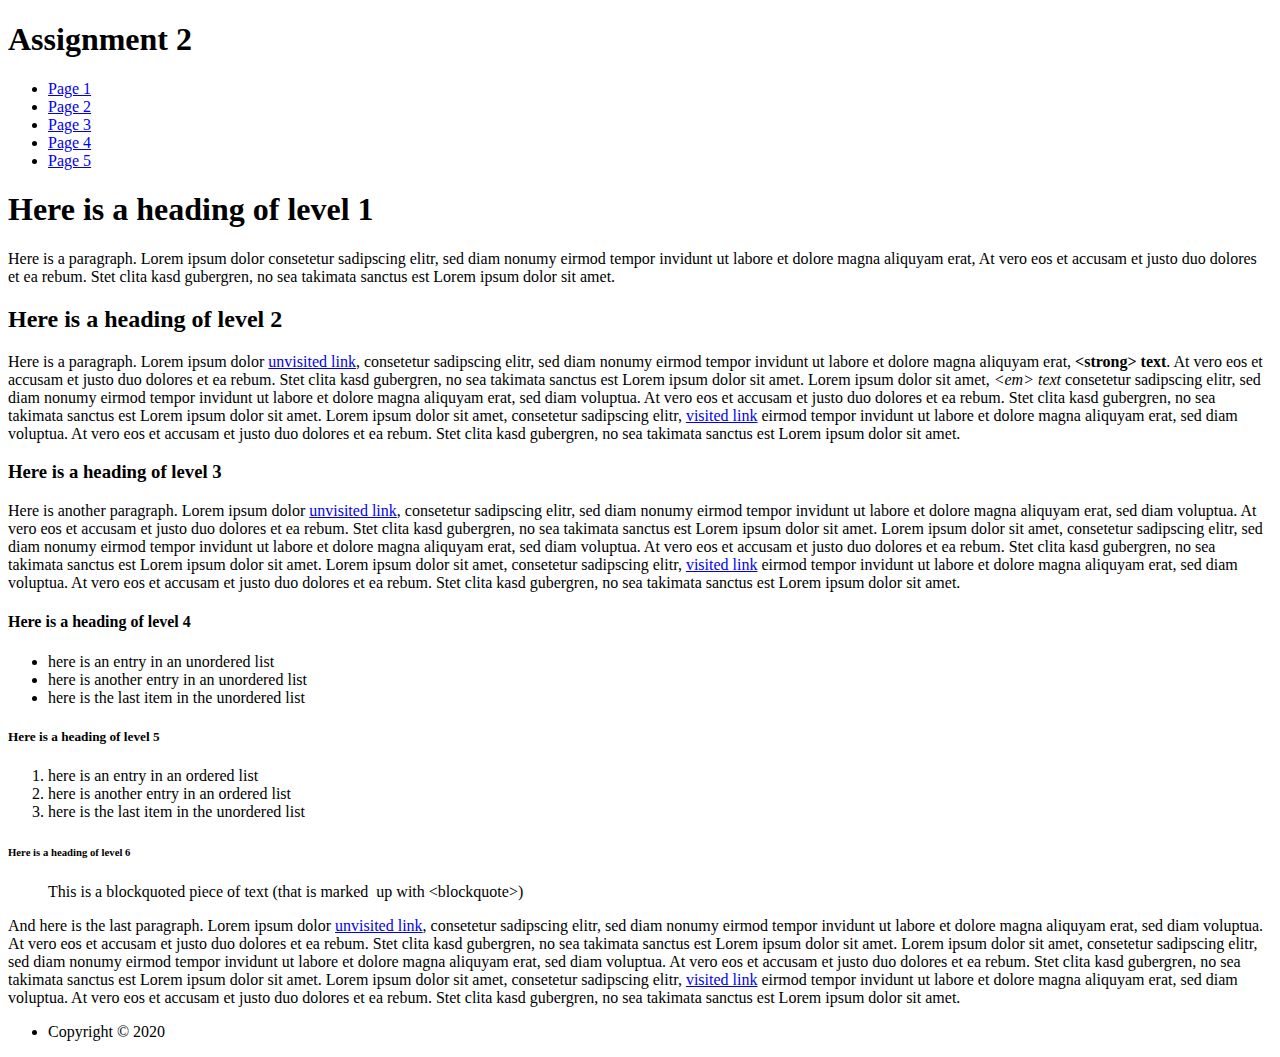
==== week02/index.html @ aac99b37 "Create index.html for CSS designer" ====
<!doctype html>
<html>
   <head>
      <meta charset="utf-8">
      <title>CSS Designer</title>
      <link href="assignment2-styles.css" rel="stylesheet" type="text/css" />
   </head>
   <body>
      <header>
         <h1>Assignment 2</h1>
      </header>
      <section id="container">
      <nav>
         <ul>
            <li><a href="#">Page 1</a></li>
            <li><a href="#">Page 2</a></li>
            <li><a href="#">Page 3</a></li>
            <li><a href="#">Page 4</a></li>
            <li><a href="#">Page 5</a></li>
         </ul>
      </nav>
      <article id="content">
         <h1>Here is a heading of level 1</h1>
         <p>Here is a paragraph. Lorem ipsum dolor consetetur sadipscing elitr,  sed diam nonumy eirmod tempor invidunt ut labore et dolore magna aliquyam erat,  At vero eos et accusam et justo duo dolores et ea rebum. Stet clita kasd gubergren, no sea takimata sanctus est Lorem ipsum dolor sit amet. </p>
         <h2>Here is a heading of level 2</h2>
         <p>Here is a paragraph. Lorem ipsum dolor <a href="unvisitedpage.html">unvisited link</a>, consetetur sadipscing elitr,  sed diam nonumy eirmod tempor invidunt ut labore et dolore magna aliquyam erat, <strong>&lt;strong&gt; text</strong>. At vero eos et accusam et justo duo dolores et ea rebum. Stet clita kasd gubergren, no sea takimata sanctus est Lorem ipsum dolor sit amet. Lorem ipsum dolor sit amet, <em>&lt;em&gt; text</em> consetetur sadipscing elitr,  sed diam nonumy eirmod tempor invidunt ut labore et dolore magna aliquyam erat, sed diam voluptua. At vero eos et accusam et justo duo dolores et ea rebum. Stet clita kasd gubergren, no sea takimata sanctus est Lorem ipsum dolor sit amet. Lorem ipsum dolor sit amet, consetetur sadipscing elitr, <a href="#">visited link</a> eirmod tempor invidunt ut labore et dolore magna aliquyam erat, sed diam voluptua. At vero eos et accusam et justo duo dolores et ea rebum. Stet clita kasd gubergren, no sea takimata sanctus est Lorem ipsum dolor sit amet.</p>
         <h3>Here is a heading of level 3</h3>
         <p>Here is another paragraph. Lorem ipsum dolor <a href="unvisitedpage.html">unvisited link</a>, consetetur sadipscing elitr,  sed diam nonumy eirmod tempor invidunt ut labore et dolore magna aliquyam erat, sed diam voluptua. At vero eos et accusam et justo duo dolores et ea rebum. Stet clita kasd gubergren, no sea takimata sanctus est Lorem ipsum dolor sit amet. Lorem ipsum dolor sit amet, consetetur sadipscing elitr,  sed diam nonumy eirmod tempor invidunt ut labore et dolore magna aliquyam erat, sed diam voluptua. At vero eos et accusam et justo duo dolores et ea rebum. Stet clita kasd gubergren, no sea takimata sanctus est Lorem ipsum dolor sit amet. Lorem ipsum dolor sit amet, consetetur sadipscing elitr, <a href="#">visited link</a> eirmod tempor invidunt ut labore et dolore magna aliquyam erat, sed diam voluptua. At vero eos et accusam et justo duo dolores et ea rebum. Stet clita kasd gubergren, no sea takimata sanctus est Lorem ipsum dolor sit amet.</p>
         <h4>Here is a heading of level 4</h4>
         <ul>
            <li>here is an entry in an unordered list</li>
            <li>here is another entry in an unordered list</li>
            <li>here is the last item in the unordered list</li>
         </ul>
         <h5>Here is a heading of level 5</h5>
         <ol>
            <li>here is an entry in an ordered list</li>
            <li>here is another entry in an ordered list</li>
            <li>here is the last item in the unordered list</li>
         </ol>
         <h6>Here is a heading of level 6</h6>
         <blockquote> This is a blockquoted piece of text (that is marked&nbsp; up with &lt;blockquote&gt;) </blockquote>
         <p>And here is the last paragraph. Lorem ipsum dolor <a href="unvisitedpage.html">unvisited link</a>, consetetur sadipscing elitr,  sed diam nonumy eirmod tempor invidunt ut labore et dolore magna aliquyam erat, sed diam voluptua. At vero eos et accusam et justo duo dolores et ea rebum. Stet clita kasd gubergren, no sea takimata sanctus est Lorem ipsum dolor sit amet. Lorem ipsum dolor sit amet, consetetur sadipscing elitr,  sed diam nonumy eirmod tempor invidunt ut labore et dolore magna aliquyam erat, sed diam voluptua. At vero eos et accusam et justo duo dolores et ea rebum. Stet clita kasd gubergren, no sea takimata sanctus est Lorem ipsum dolor sit amet. Lorem ipsum dolor sit amet, consetetur sadipscing elitr, <a href="#">visited link</a> eirmod tempor invidunt ut labore et dolore magna aliquyam erat, sed diam voluptua. At vero eos et accusam et justo duo dolores et ea rebum. Stet clita kasd gubergren, no sea takimata sanctus est Lorem ipsum dolor sit amet.</p>
      </article>
      </section>
      <footer>
         <ul>
            <li>Copyright &copy; 2020</li>
         </ul>
      </footer>
   </body>
</html>
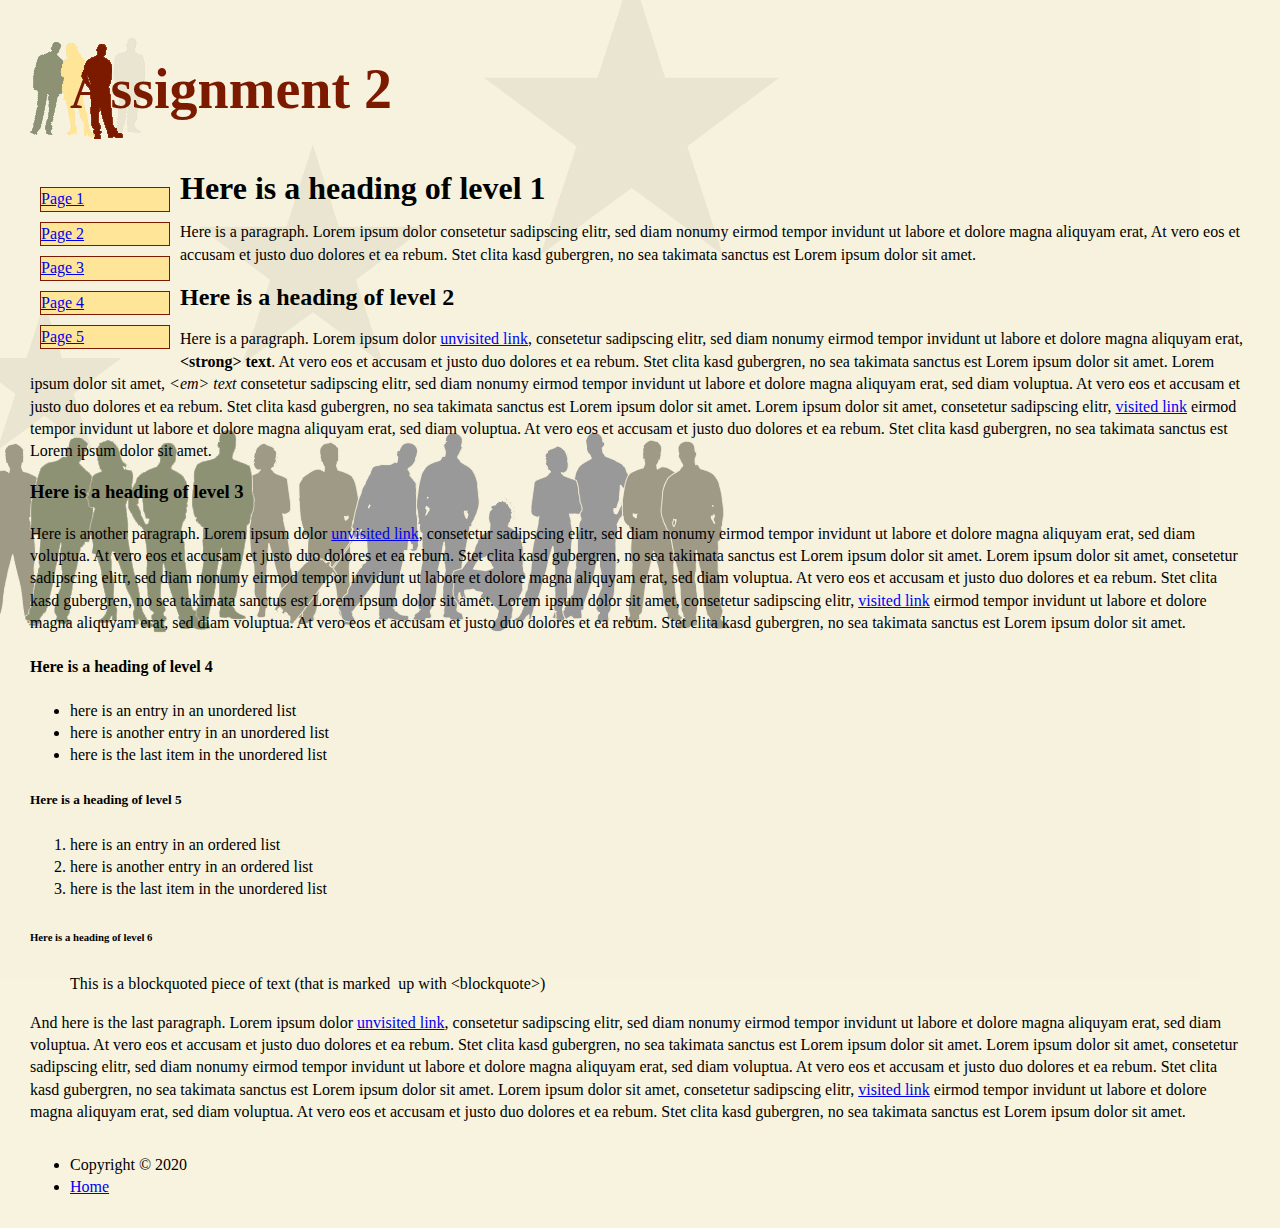
==== commit 398c5296: "Update index.html" ====
--- a/week02/index.html
+++ b/week02/index.html
@@ -3,7 +3,7 @@
    <head>
       <meta charset="utf-8">
       <title>CSS Designer</title>
-      <link href="assignment2-styles.css" rel="stylesheet" type="text/css" />
+      <link href="styles.css" rel="stylesheet" type="text/css" />
    </head>
    <body>
       <header>
@@ -46,6 +46,7 @@
       <footer>
          <ul>
             <li>Copyright &copy; 2020</li>
+            <li><a href="../index.html">Home</a></li>
          </ul>
       </footer>
    </body>
--- a/week02/styles.css
+++ b/week02/styles.css
@@ -0,0 +1,47 @@
+@charset "utf-8";
+/* CSS Document */
+
+body {
+  font-family: "Georgia", serif;
+  color: #000000;
+  line-height: 140%;
+  margin: 30px;
+  background-color: #F7F3DE;
+  background-image: url("page-bg.gif");
+  background-repeat: no-repeat;
+}
+
+header h1 {
+  font-size: 350%;
+  color: #7c1a00;
+  padding: 40px;
+  left-padding: 120px;
+  background-image: url("header-image-1.gif");
+  background-position: top left;
+  background-repeat: no-repeat;
+}
+
+#container {
+ margin-bottom: 30px; 
+}
+
+nav {
+ float: left;
+ width: 150px;
+}
+
+nav ul {
+ padding: 0px;
+ margin: 0px;
+ list-style-type:none;
+ color:#7C1A00;
+}
+
+nav li {
+ margin:10px;
+  border:1px;
+  border-style:solid;
+  border-color:#7C1A00;
+  background-color:#FFE597;
+  
+}
